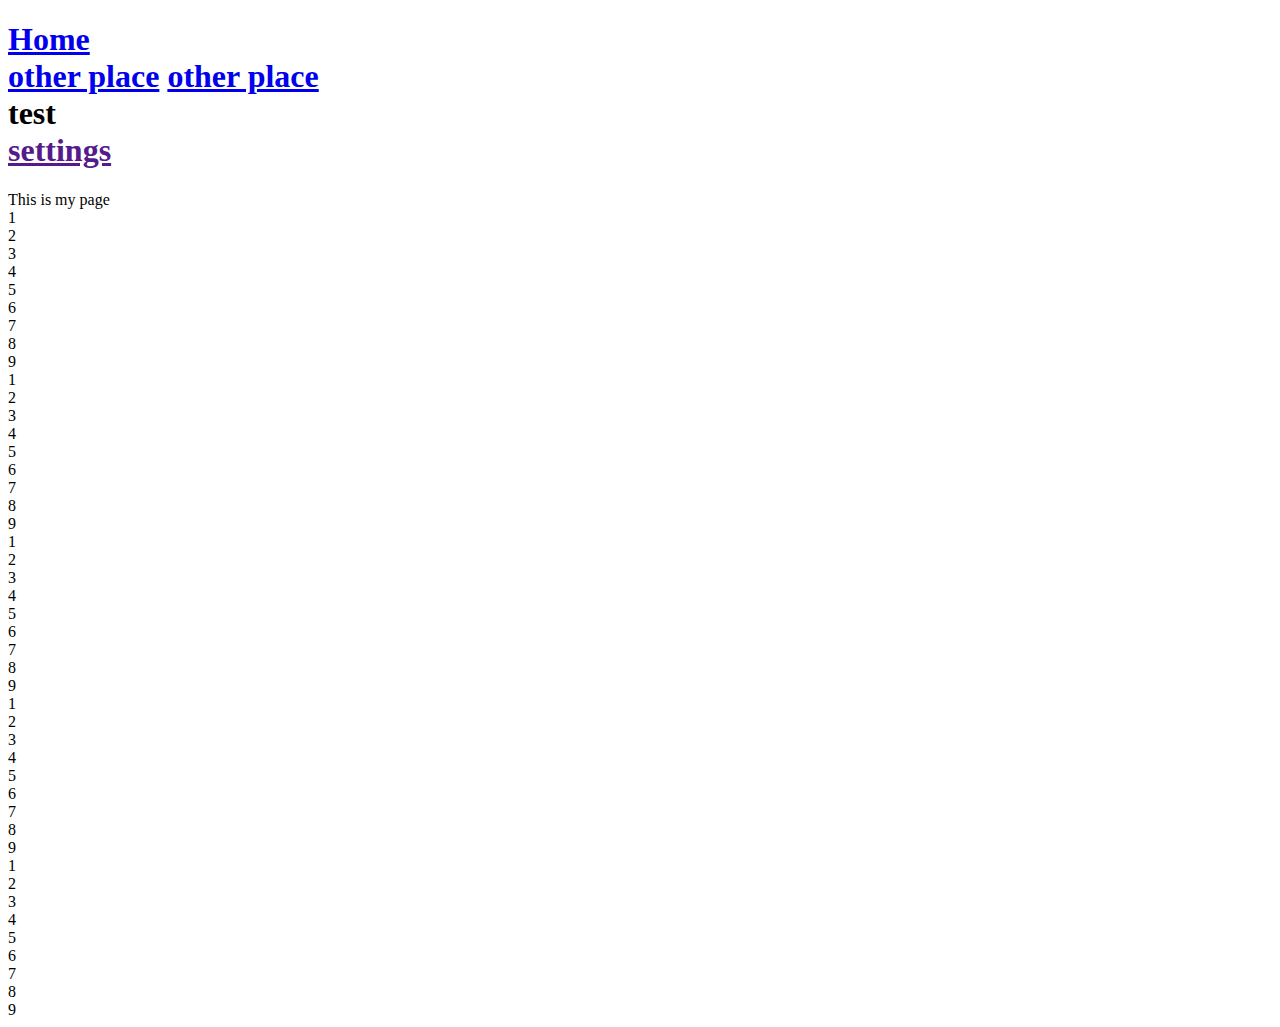
==== index.html @ 0accca4d "edit name of main html file" ====
<!doctype html>
<html lang="en-US">
  <head>
    <meta charset="utf-8" />
    <meta name="viewport" content="width=device-width, initial-scale=1.0"> 
    <title>My test page</title>

    <link rel="stylesheet" href="styles.css" />
    <script src="navbarManager.js" defer></script>
  </head>
  <body>
    <h1>
      <a class="navbarBox" href="Main.html">Home</a>
      <div class="mainNavbarContent" id="regularNavbar">
        <a class="navbarBox" href="childPages/page1/childsite.html">other place</a>
        <a class="navbarBox" href="childPages/page2/childsite.html">other place</a>
      </div>
      <div class="mainNavbarContent" id="hamburgerNavbar">test</div>
      <a class="rightNavbarBox" href="">settings</a>
    </h1>
    <div class="mainWrapper">
      <div>This is my page</div>
      <div>
        1<br />2<br />3<br />4<br />5<br />6<br />7<br />8<br />9<br />
        1<br />2<br />3<br />4<br />5<br />6<br />7<br />8<br />9<br />
        1<br />2<br />3<br />4<br />5<br />6<br />7<br />8<br />9<br />
        1<br />2<br />3<br />4<br />5<br />6<br />7<br />8<br />9<br />
        1<br />2<br />3<br />4<br />5<br />6<br />7<br />8<br />9<br />
      </div>
    </div>
  </body>
</html>
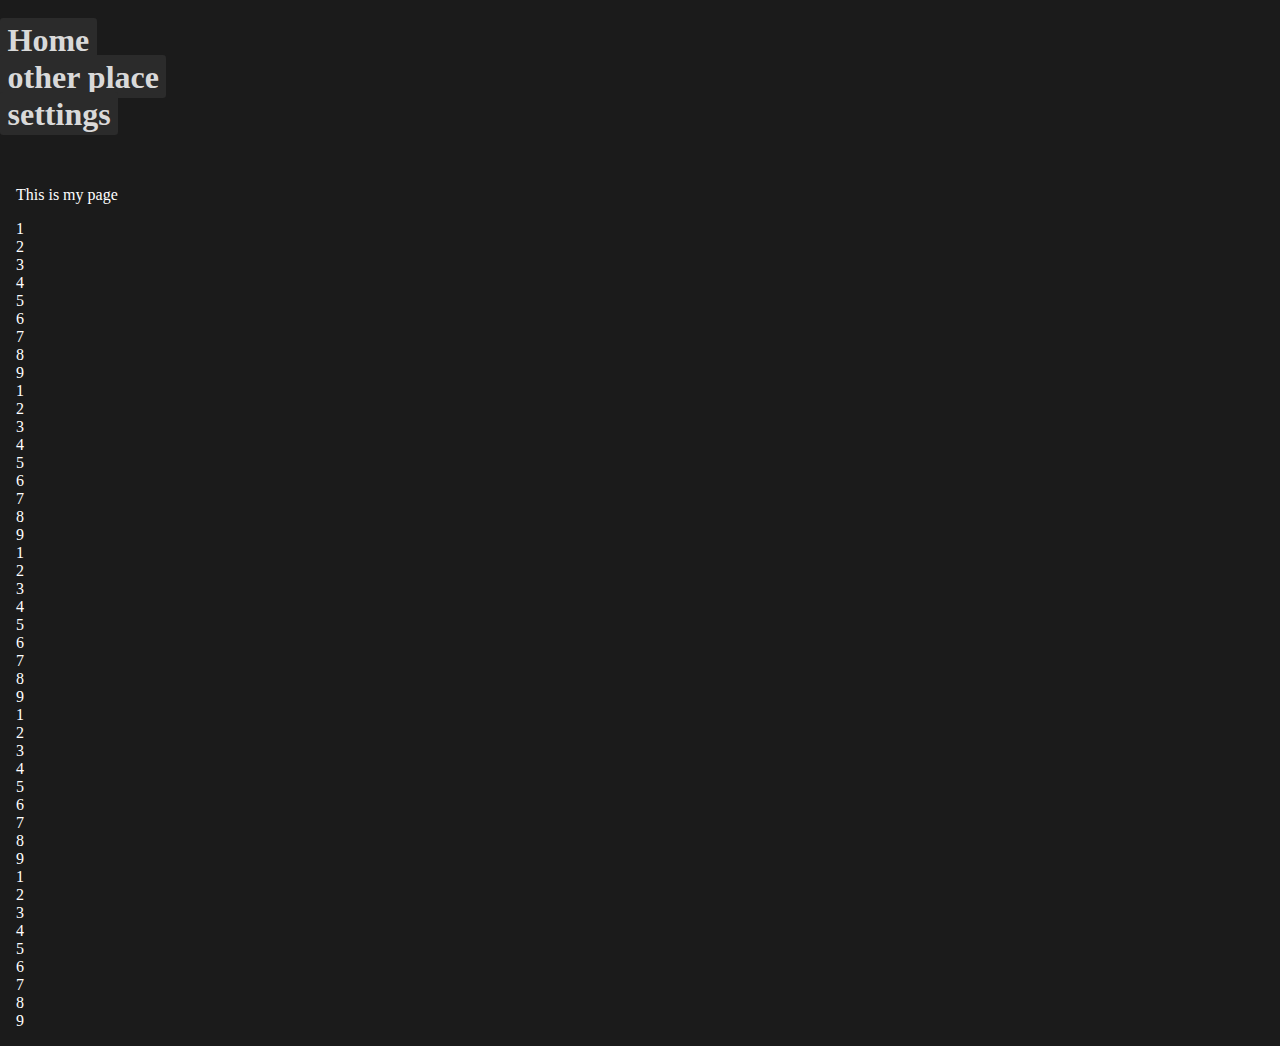
==== commit 65bc53c3: "idk man... content" ====
--- a/index.html
+++ b/index.html
@@ -5,28 +5,30 @@
     <meta name="viewport" content="width=device-width, initial-scale=1.0"> 
     <title>My test page</title>
 
+    <link rel="stylesheet" href="defaultStyles.css" />
     <link rel="stylesheet" href="styles.css" />
     <script src="navbarManager.js" defer></script>
   </head>
   <body>
     <h1>
-      <a class="navbarBox" href="Main.html">Home</a>
-      <div class="mainNavbarContent" id="regularNavbar">
-        <a class="navbarBox" href="childPages/page1/childsite.html">other place</a>
-        <a class="navbarBox" href="childPages/page2/childsite.html">other place</a>
-      </div>
+      <a class="navbarBox" href="index.html">Home</a>
+      <ul class="mainNavbarContent" id="regularNavbar">
+        <li>
+          <a class="navbarBox" href="htx-roskilde/main-page.html">other place</a>
+        </li>
+      </ul>
       <div class="mainNavbarContent" id="hamburgerNavbar">test</div>
       <a class="rightNavbarBox" href="">settings</a>
     </h1>
-    <div class="mainWrapper">
-      <div>This is my page</div>
-      <div>
+    <article class="mainWrapper">
+      <p>This is my page</p>
+      <p>
         1<br />2<br />3<br />4<br />5<br />6<br />7<br />8<br />9<br />
         1<br />2<br />3<br />4<br />5<br />6<br />7<br />8<br />9<br />
         1<br />2<br />3<br />4<br />5<br />6<br />7<br />8<br />9<br />
         1<br />2<br />3<br />4<br />5<br />6<br />7<br />8<br />9<br />
         1<br />2<br />3<br />4<br />5<br />6<br />7<br />8<br />9<br />
-      </div>
-    </div>
+      </p>
+    </article>
   </body>
 </html>--- a/defaultStyles.css
+++ b/defaultStyles.css
@@ -0,0 +1,111 @@
+
+body {
+    --background: #1b1b1b;
+    --button: #2b2b2b;
+    --text-link: #8cb4ff;
+    --text: #fff;
+    --text-secondary: #d9d9d9;
+
+    margin: 0;
+    background-color: var(--background);
+    color: var(--text);
+
+}
+
+.mainNavbarContent {
+    padding: 0;
+    margin: 0;
+    list-style: none;
+
+    display: flex;
+    flex: 1 1;
+    align-items: center;
+    text-align: center;
+    gap: 5px;
+
+}
+
+#regularNavbar {
+    width: max-content;
+    flex-direction: row;
+}
+#hamburgerNavbar {
+    gap: 0;
+    display: none;
+    width: 0;
+    height: 0;
+}
+
+.hiddenfix {
+    gap: 0;
+    display: none;
+    width: 0;
+    height: 0;
+}
+
+.navbarBox {
+    text-decoration: none;
+
+    text-align: center;
+    padding: 0.2cm;
+    padding-top: 0.1cm;
+    padding-bottom: 0.1cm;
+
+    background-color: var(--button);
+    border-radius: 0.2rem;
+}
+
+.rightNavbarBox {
+    align-items: end;
+    margin-left: auto;
+
+    text-decoration: none;
+
+    text-align: center;
+    padding: 0.2cm;
+    padding-top: 0.1cm;
+    padding-bottom: 0.1cm;
+
+    background-color: var(--button);
+    border-radius: 0.2rem;
+}
+
+@media (-webkit-min-device-pixel-ratio: 2)   /* Webkit-based browsers */
+    (min--moz-device-pixel-ratio: 2),         /* Older Firefox browsers (prior to Firefox 16) */
+    (min-resolution: 2dppx),                  /* The standard way */
+    (min-resolution: 192dpi),                 /* dppx fallback */  
+    (max-width: 580px) {                      /*or if reselution is simpl too low*/
+    .mainNavbarContent {
+        flex-direction: column;
+    
+        width: auto;
+        height: max-content;
+
+        background-color: #8cb4ff;
+    }
+
+    #regularNavbar {
+        gap: 0;
+        display: none;
+        width: 0;
+        height: 0;
+    }
+
+    #hamburgerNavbar {
+        width: auto;
+        flex-direction: column;
+    }
+}
+
+a:not(.button) {
+    color: var(--text-secondary);
+}
+
+a:not(.button).navbarBox {
+    color: var(--text-secondary);
+}
+
+.mainWrapper {
+    padding-left: 1rem;
+    padding-top: 1rem;
+}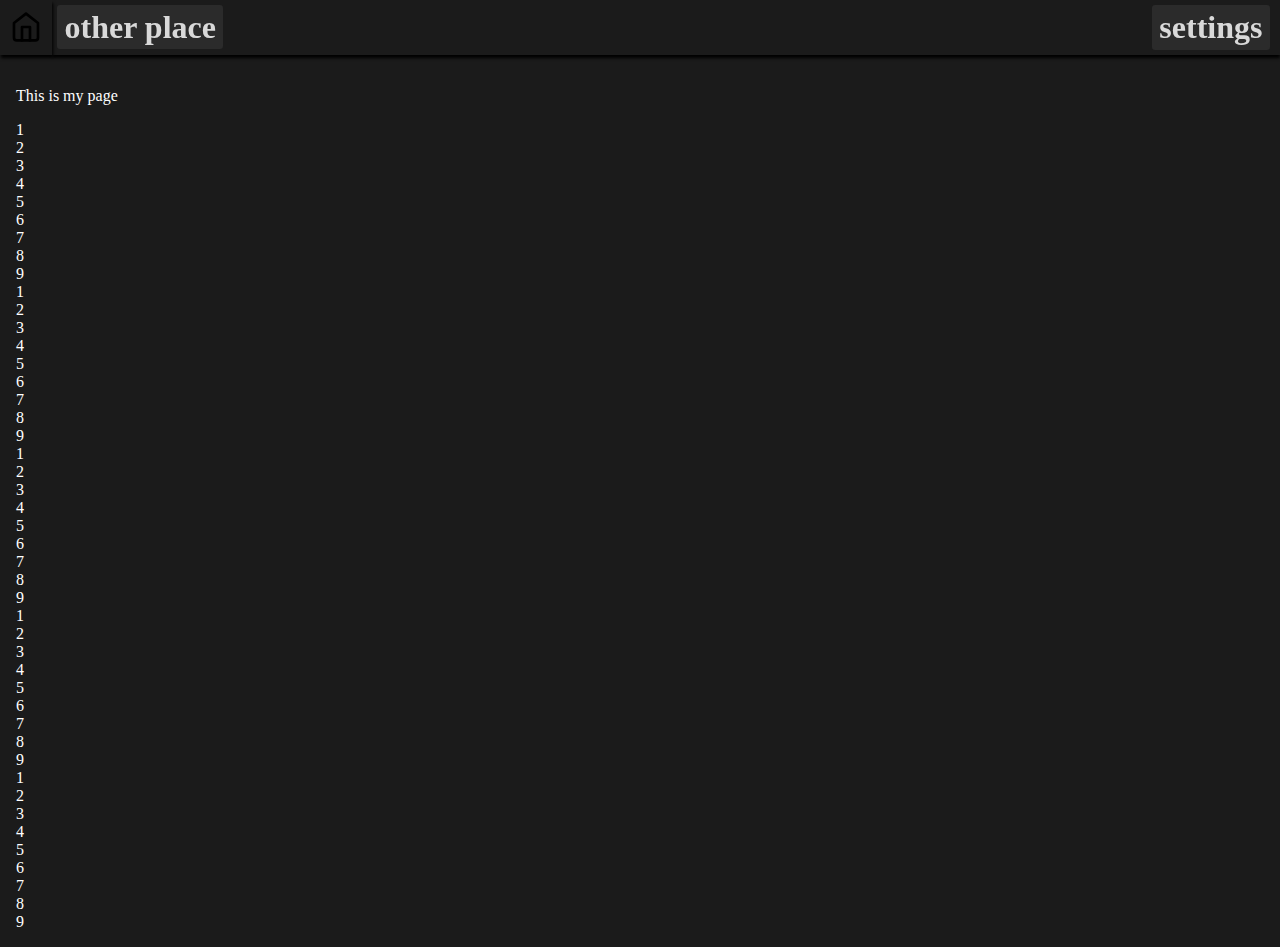
==== commit 316952fd: "fix bugs and formatting" ====
--- a/index.html
+++ b/index.html
@@ -6,19 +6,23 @@
     <title>My test page</title>
 
     <link rel="stylesheet" href="defaultStyles.css" />
-    <link rel="stylesheet" href="styles.css" />
+    <link rel="stylesheet" href="defaultNavbar.css" />
     <script src="navbarManager.js" defer></script>
   </head>
   <body>
     <h1>
-      <a class="navbarBox" href="index.html">Home</a>
-      <ul class="mainNavbarContent" id="regularNavbar">
-        <li>
-          <a class="navbarBox" href="htx-roskilde/main-page.html">other place</a>
-        </li>
+      <a class="navbarContatiner" href="index.html">
+        <img src="homeBlack.svg" alt="home symbol" style="width: 2rem;">
+      </a>
+      <ul class="navbarContatiner">
+        <ul class="mainNavbarContent" id="regularNavbar">
+          <li>
+            <a class="navbarBox" href="htx-roskilde/main-page.html">other place</a>
+          </li>
+        </ul>
+        <ul class="mainNavbarContent" id="hamburgerNavbar">test</ul>
+        <a class="rightNavbarBox" href="">settings</a>
       </ul>
-      <div class="mainNavbarContent" id="hamburgerNavbar">test</div>
-      <a class="rightNavbarBox" href="">settings</a>
     </h1>
     <article class="mainWrapper">
       <p>This is my page</p>
--- a/defaultStyles.css
+++ b/defaultStyles.css
@@ -1,4 +1,3 @@
-
 body {
     --background: #1b1b1b;
     --button: #2b2b2b;
@@ -70,12 +69,12 @@
     border-radius: 0.2rem;
 }
 
-@media (-webkit-min-device-pixel-ratio: 2)   /* Webkit-based browsers */
-    (min--moz-device-pixel-ratio: 2),         /* Older Firefox browsers (prior to Firefox 16) */
-    (min-resolution: 2dppx),                  /* The standard way */
-    (min-resolution: 192dpi),                 /* dppx fallback */  
-    (max-width: 580px) {                      /*or if reselution is simpl too low*/
-    .mainNavbarContent {
+/* @media (-webkit-min-device-pixel-ratio: 2),   /* Webkit-based browsers */
+/*    (min--moz-device-pixel-ratio: 2),         /* Older Firefox browsers (prior to Firefox 16) */
+/*    (min-resolution: 2dppx),                  /* The standard way */
+/*    (min-resolution: 192dpi),                 /* dppx fallback */  
+/*    (max-width: 580px) {                      /*or if reselution is simpl too low*/
+/*    .mainNavbarContent {
         flex-direction: column;
     
         width: auto;
@@ -95,7 +94,7 @@
         width: auto;
         flex-direction: column;
     }
-}
+}*/
 
 a:not(.button) {
     color: var(--text-secondary);
--- a/defaultNavbar.css
+++ b/defaultNavbar.css
@@ -0,0 +1,57 @@
+.navbarContatiner {
+    margin: 0;
+    background-color: var(--background);
+    text-align: center;
+
+    top: 0;
+    
+    display: flex;
+    align-items: center;
+    
+    flex-direction: row;
+    flex-wrap: wrap;
+    
+    flex: 1 1;
+    
+    gap: 5px;
+    
+    box-shadow: 0 3px 3px black;
+    
+    padding: 5px;
+    padding-right: 10px;
+
+    position: relative;
+
+    z-index: 500;
+}
+
+a.navbarContatiner {
+    flex: 0 0;
+    padding: 5px;
+
+    padding-right: 10px;
+    padding-left: 10px;
+
+    top: 0;
+
+    z-index: 501;
+
+    display:grid;
+
+    flex-direction: unset;
+    flex-wrap: unset;
+
+    box-shadow: 1px 3px 3px black;
+}
+
+h1 {
+    margin: 0;
+    display: flex;
+    align-items: stretch;
+    
+    flex-direction: row;
+    flex-wrap: wrap;
+
+    top: 0;
+    position: sticky;
+}